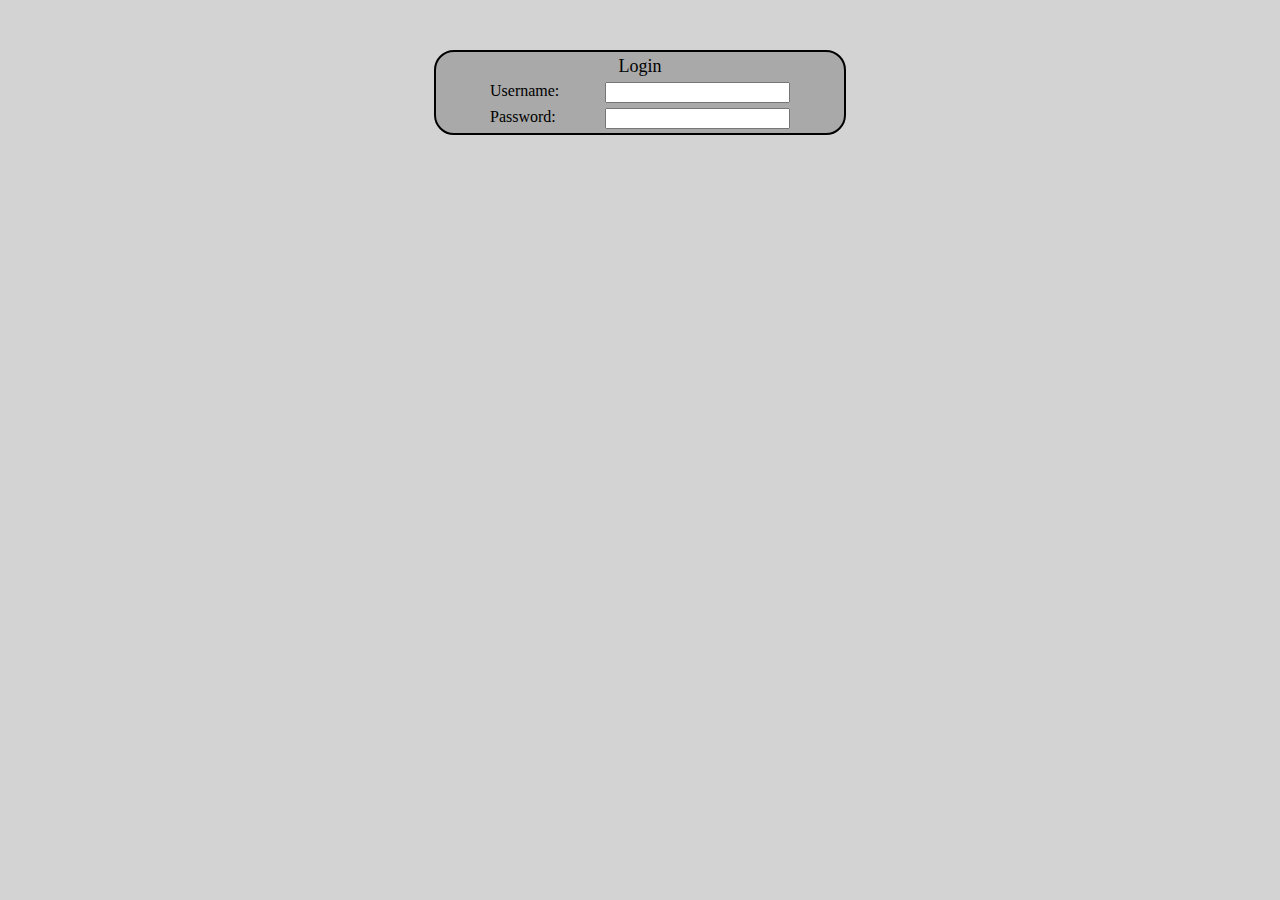
==== front-end/index.html @ ad172cb5 "Sets up directory organization" ====
<!DOCTYPE html>
<html lang="en">
    <head>
        <meta charset="utf-8">
        <title>Cheer Judge</title>
        <link href="style.css" rel="stylesheet">
        <link href="script.js" rel="script">
    </head>
    <body>
        <div class="container">
            <label id="label">
                Login
            </label>
            <div class="inner-container">
                <div id="Username">
                    Username:
                </div>
                <input>
            </div>
            <div class="inner-container">
                <div id="Password">
                    Password:
                </div>
                <input>
            </div>
        </div>

    </body>
</html>
---- front-end/style.css ----
.container{
    display:flex;
    margin-top:50px;
    flex-direction: column;
    align-items: center;
    border:2px;
    border-style: solid;
    border-color: black;
    width:400px;
    margin-left:auto;
    background-color: darkgray;
    margin-right:auto;
    padding:4px;
    border-radius: 20px;
    gap:5px;
}
#label{
    font-size: large;
}
.inner-container{
    flex: 1 1 auto;
    width:300px;
    display:flex;
    gap:4px;
    justify-content: space-between;
}
body{
    background-color: lightgrey;
}
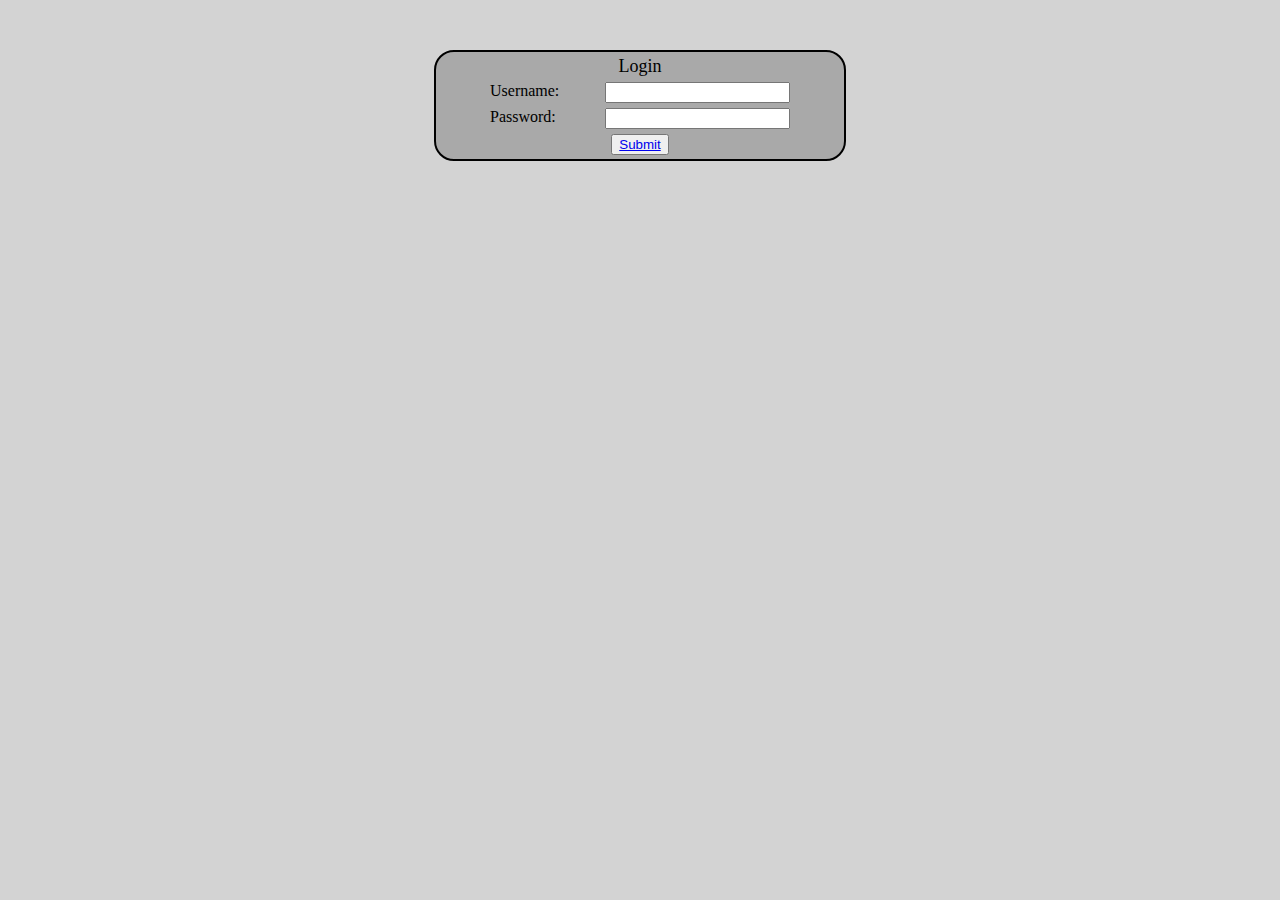
==== commit 60d641fc: "Creates intial html blueprint of whole site" ====
--- a/front-end/index.html
+++ b/front-end/index.html
@@ -23,6 +23,7 @@
                 </div>
                 <input>
             </div>
+            <button><a href="./pages/menu.html">Submit</a></button>
         </div>
 
     </body>
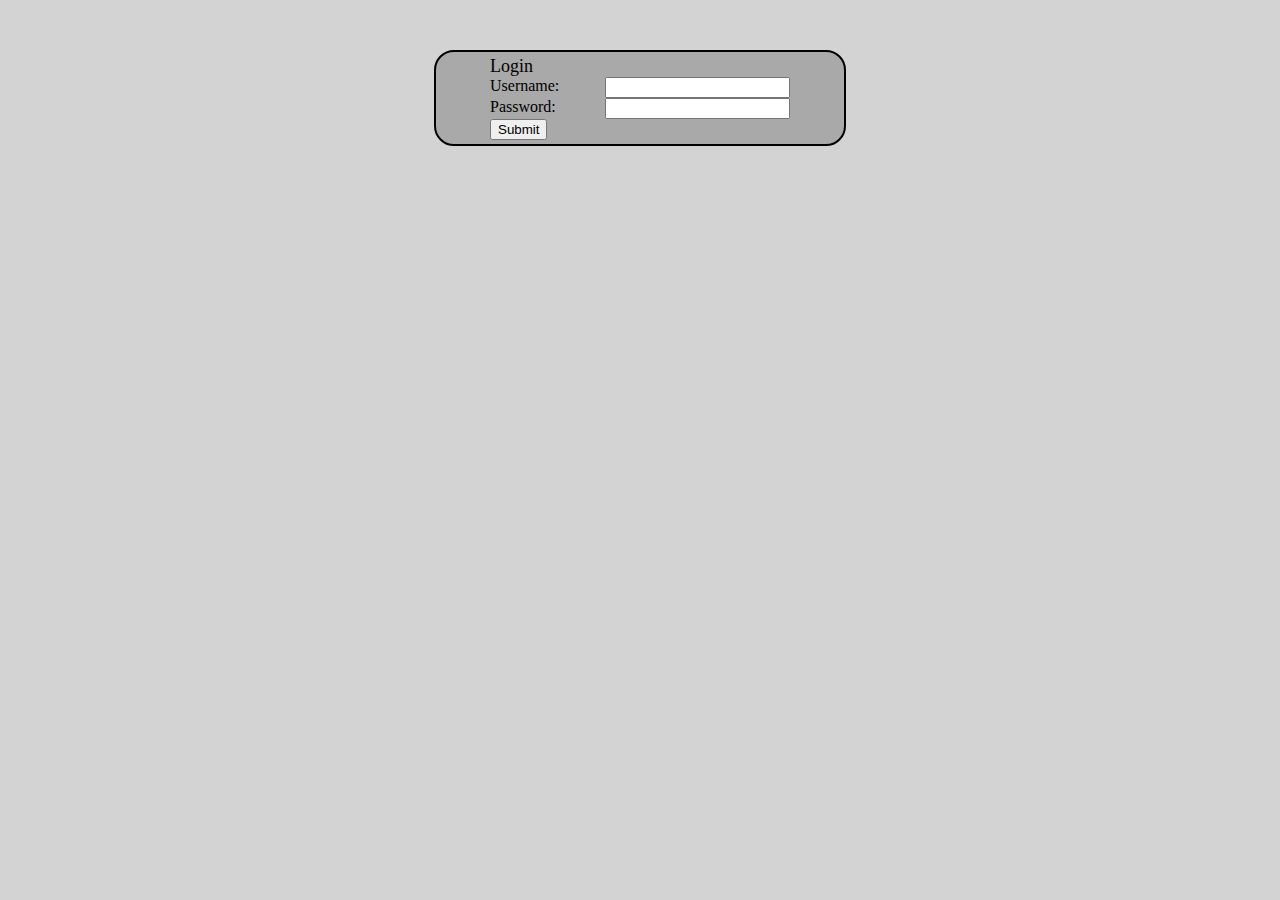
==== commit 9c5ba0cc: "Introduces form functionality across various studnets" ====
--- a/front-end/index.html
+++ b/front-end/index.html
@@ -4,10 +4,11 @@
         <meta charset="utf-8">
         <title>Cheer Judge</title>
         <link href="style.css" rel="stylesheet">
-        <link href="script.js" rel="script">
     </head>
     <body>
+        <script link="./script" defer></script>
         <div class="container">
+            <form action="" method="post">
             <label id="label">
                 Login
             </label>
@@ -21,9 +22,10 @@
                 <div id="Password">
                     Password:
                 </div>
-                <input>
+                <input type="password">
             </div>
-            <button><a href="./pages/menu.html">Submit</a></button>
+            <button type="submit">Submit</button>
+            </form>
         </div>
 
     </body>
